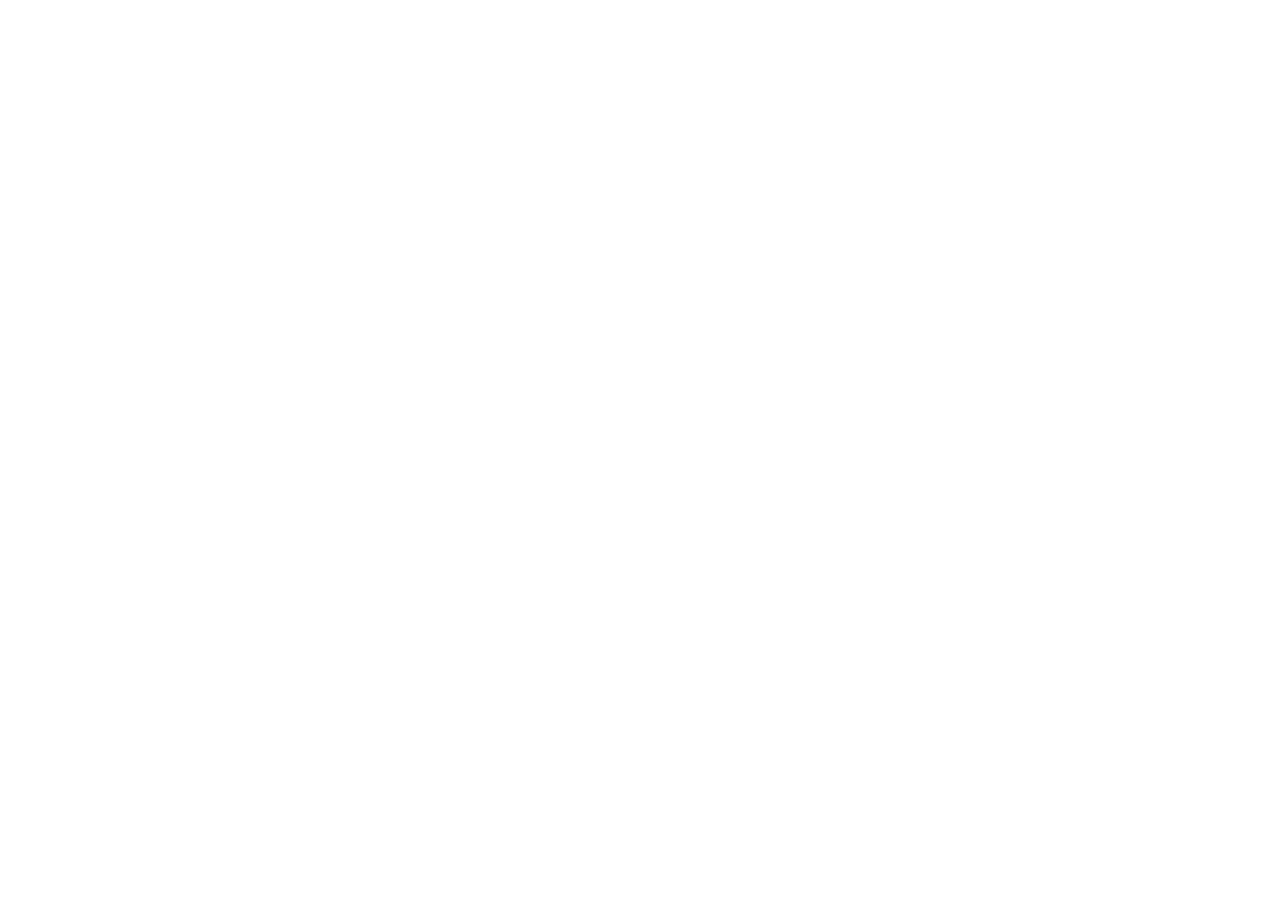
==== index.html @ 3f5836d7 "BoilerPlate" ====
<!DOCTYPE html>
<html lang="en">

<head>
    <meta charset="UTF-8">
    <meta http-equiv="X-UA-Compatible" content="IE=edge">
    <meta name="viewport" content="width=device-width, initial-scale=1.0">
    <title>Document</title>
    <!-- -------------------FontAwesome-------------------- -->
    <script src="https://kit.fontawesome.com/9828c0ee5c.js" crossorigin="anonymous"></script>
    <!-- ----------------Bootstrap--------------- -->
    <link href="https://cdn.jsdelivr.net/npm/bootstrap@5.3.1/dist/css/bootstrap.min.css" rel="stylesheet"
        integrity="sha384-4bw+/aepP/YC94hEpVNVgiZdgIC5+VKNBQNGCHeKRQN+PtmoHDEXuppvnDJzQIu9" crossorigin="anonymous">

</head>

<body>




















    

    <!-- --------------------------MomentJS---------------------- -->
    <script src="https://cdnjs.cloudflare.com/ajax/libs/moment.js/2.29.4/moment-with-locales.min.js"
    integrity="sha512-42PE0rd+wZ2hNXftlM78BSehIGzezNeQuzihiBCvUEB3CVxHvsShF86wBWwQORNxNINlBPuq7rG4WWhNiTVHFg=="
    crossorigin="anonymous" referrerpolicy="no-referrer"></script>
    <!-- ----------------------------Bootstrap------------------- -->
    <script src="https://cdn.jsdelivr.net/npm/bootstrap@5.3.1/dist/js/bootstrap.bundle.min.js" integrity="sha384-HwwvtgBNo3bZJJLYd8oVXjrBZt8cqVSpeBNS5n7C8IVInixGAoxmnlMuBnhbgrkm" crossorigin="anonymous"></script>

</body>

</html>
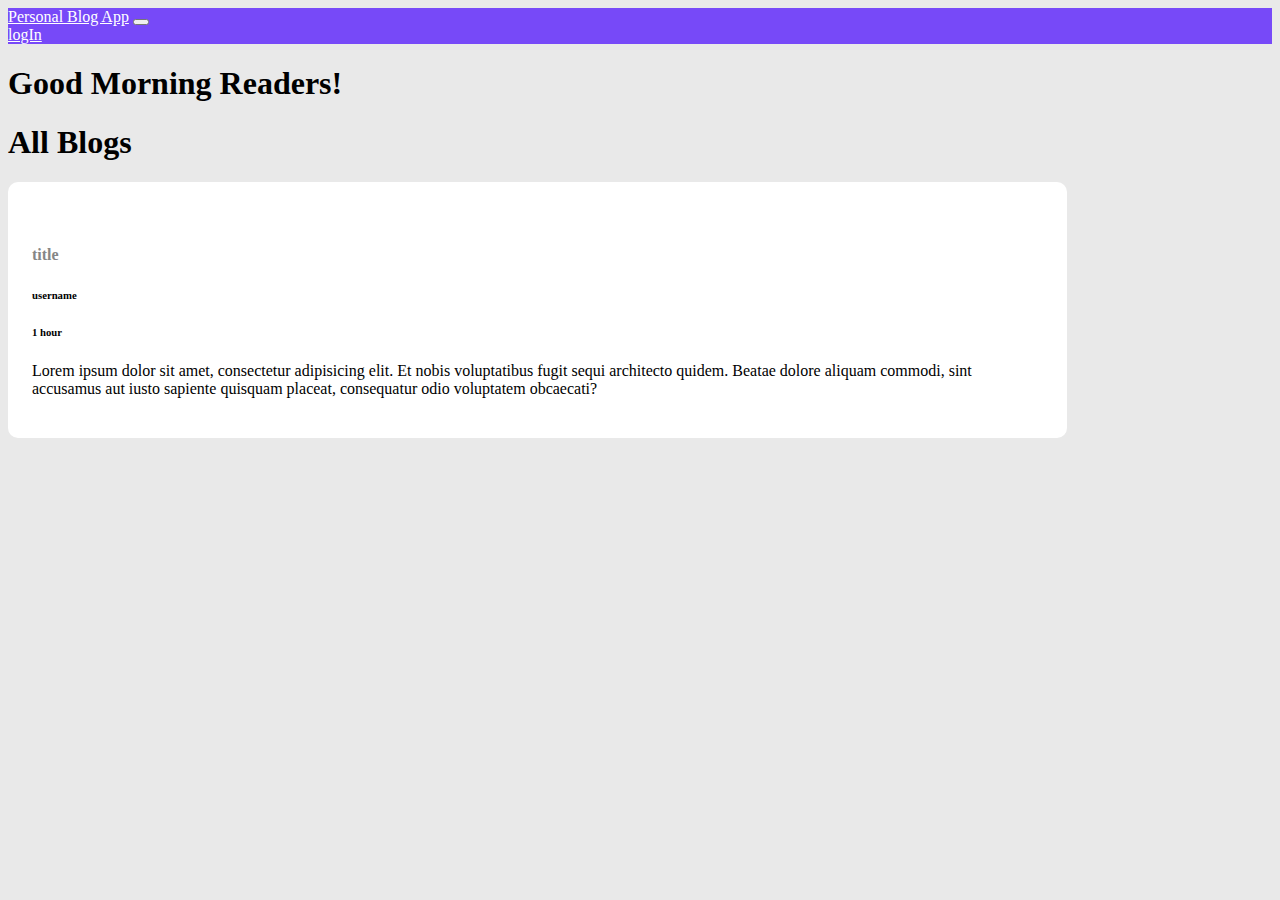
==== commit eee70f99: "done" ====
--- a/index.html
+++ b/index.html
@@ -5,16 +5,74 @@
     <meta charset="UTF-8">
     <meta http-equiv="X-UA-Compatible" content="IE=edge">
     <meta name="viewport" content="width=device-width, initial-scale=1.0">
-    <title>Document</title>
-    <!-- -------------------FontAwesome-------------------- -->
-    <script src="https://kit.fontawesome.com/9828c0ee5c.js" crossorigin="anonymous"></script>
-    <!-- ----------------Bootstrap--------------- -->
+    <title>Home Page</title>
+    <link rel="stylesheet" href="style.css">
     <link href="https://cdn.jsdelivr.net/npm/bootstrap@5.3.1/dist/css/bootstrap.min.css" rel="stylesheet"
         integrity="sha384-4bw+/aepP/YC94hEpVNVgiZdgIC5+VKNBQNGCHeKRQN+PtmoHDEXuppvnDJzQIu9" crossorigin="anonymous">
 
 </head>
 
 <body>
+
+    <nav class="navbar navbar-expand-lg bg-body-tertiary" style="background-color: #7749F8 !important;">
+        <div class="container-fluid">
+            <a class="navbar-brand" href="#" style=" color: white !important;">Personal Blog App</a>
+            <button class="navbar-toggler" type="button" data-bs-toggle="collapse" data-bs-target="#navbarNavAltMarkup"
+                aria-controls="navbarNavAltMarkup" aria-expanded="false" aria-label="Toggle navigation">
+                <span class="navbar-toggler-icon"></span>
+            </button>
+            <div class="collapse navbar-collapse justify-content-end" id="navbarNavAltMarkup">
+                <div class="navbar-nav">
+                    <a class="nav-link active mb-0" href="./registeration/index.html"
+                        style=" color: white !important;">logIn</a>
+                </div>
+            </div>
+        </div>
+    </nav>
+
+    <!-- -------------------Main-------------------- -->
+    <div class="container mainContainer">
+
+
+        <div class="pageHeader my-5">
+            <h1>
+                Good Morning Readers!
+            </h1>
+        </div>
+
+        <h1 class="my-5">All Blogs</h1>
+
+        <div class="blogContainer">
+
+            <div class="postConatiner postInputContainer my-3 blogContainer">
+                <div class="d-flex justify-content-between ">
+                    <div class="authorsDetails d-flex align-items-center">
+                        <div class="post-header-container d-flex align-items-center">
+                            <div class="image">
+                                <img src="https://img.freepik.com/free-vector/isolated-young-handsome-man-different-poses-white-background-illustration_632498-859.jpg?w=740&t=st=1685543404~exp=1685544004~hmac=d07ea3ce3ef8f3935685c31c8166ad233839e12607dfb08424f2e5a129f3d691"
+                                    alt="" class="img-fluid rounded mx-auto d-block">
+                            </div>
+                            <div class="userName-id ms-2">
+                                <h4 class="mb-1 blogTitle" style="color: #868686;">
+                                    title</h4>
+                                <div class="d-flex align-items-center justify-content-center">
+                                    <h6 class="mb-1 username">username</h6>
+                                    <h6 class="mb-0 ms-2">1 hour</h6>
+                                </div>
+                            </div>
+                        </div>
+                    </div>
+                </div>
+                <div class="blogDetails">
+                    <p id="post-text" class="mt-2">Lorem ipsum dolor sit amet, consectetur adipisicing elit. Et nobis
+                        voluptatibus fugit sequi architecto quidem. Beatae dolore aliquam commodi, sint accusamus aut
+                        iusto
+                        sapiente quisquam placeat, consequatur odio voluptatem obcaecati?</p>
+                </div>
+            </div>
+        </div>
+
+    </div>
 
 
 
@@ -31,18 +89,16 @@
 
 
 
+    <script src="https://cdnjs.cloudflare.com/ajax/libs/moment.js/2.29.4/moment-with-locales.min.js"
+        integrity="sha512-42PE0rd+wZ2hNXftlM78BSehIGzezNeQuzihiBCvUEB3CVxHvsShF86wBWwQORNxNINlBPuq7rG4WWhNiTVHFg=="
+        crossorigin="anonymous" referrerpolicy="no-referrer"></script>
 
+    <script src="https://cdn.jsdelivr.net/npm/bootstrap@5.3.1/dist/js/bootstrap.bundle.min.js"
+        integrity="sha384-HwwvtgBNo3bZJJLYd8oVXjrBZt8cqVSpeBNS5n7C8IVInixGAoxmnlMuBnhbgrkm"
+        crossorigin="anonymous"></script>
 
+    <script src="homePage.js" type="module"></script>
 
-
-    
-
-    <!-- --------------------------MomentJS---------------------- -->
-    <script src="https://cdnjs.cloudflare.com/ajax/libs/moment.js/2.29.4/moment-with-locales.min.js"
-    integrity="sha512-42PE0rd+wZ2hNXftlM78BSehIGzezNeQuzihiBCvUEB3CVxHvsShF86wBWwQORNxNINlBPuq7rG4WWhNiTVHFg=="
-    crossorigin="anonymous" referrerpolicy="no-referrer"></script>
-    <!-- ----------------------------Bootstrap------------------- -->
-    <script src="https://cdn.jsdelivr.net/npm/bootstrap@5.3.1/dist/js/bootstrap.bundle.min.js" integrity="sha384-HwwvtgBNo3bZJJLYd8oVXjrBZt8cqVSpeBNS5n7C8IVInixGAoxmnlMuBnhbgrkm" crossorigin="anonymous"></script>
 
 </body>
 
--- a/style.css
+++ b/style.css
@@ -0,0 +1,14 @@
+body {
+    background-color: rgb(233, 233, 233);
+}
+
+.postConatiner {
+    padding: 24px !important;
+    width: 80%;
+    background-color: white;
+    border-radius: 10px;
+}
+
+.image {
+    width: 100px;
+}